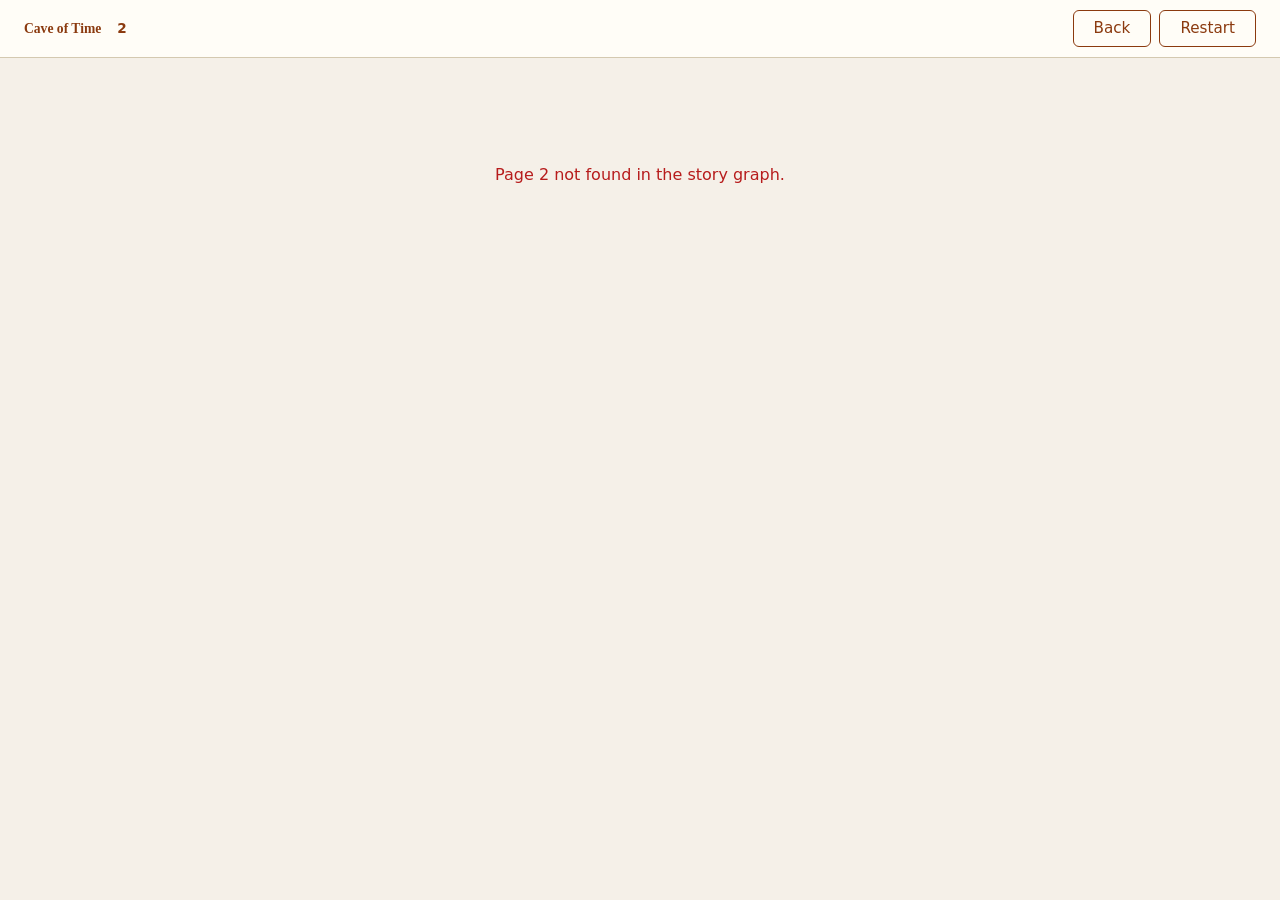
==== reader.html @ e09f22a1 "frontend" ====
<!DOCTYPE html>
<html lang="en">
<head>
  <meta charset="UTF-8">
  <meta name="viewport" content="width=device-width, initial-scale=1.0">
  <title>Read — The Cave of Time</title>
  <link rel="stylesheet" href="css/style.css">
  <link rel="stylesheet" href="css/reader.css">
</head>
<body>

  <!-- ── Top navigation bar ────────────────────────────────────────────── -->
  <header class="topbar">
    <a class="topbar__home" href="index.html">Cave of Time</a>
    <div class="topbar__breadcrumb" id="breadcrumb" aria-label="Path so far"></div>
    <div class="topbar__actions">
      <button class="btn btn--outline" id="btn-back" disabled>Back</button>
      <button class="btn btn--outline" id="btn-restart">Restart</button>
    </div>
  </header>

  <!-- ── Reading area ──────────────────────────────────────────────────── -->
  <main class="reader" id="reader-main">
    <p class="loading">Loading story…</p>
  </main>

  <script type="module" src="js/reader.js"></script>
</body>
</html>
---- css/style.css ----
/* ── Shared base styles ──────────────────────────────────────────────────── */

*, *::before, *::after { box-sizing: border-box; margin: 0; padding: 0; }

:root {
  --bg:          #f5f0e8;
  --surface:     #fffdf7;
  --border:      #d4c9b0;
  --text:        #2c2416;
  --muted:       #7a6d55;
  --accent:      #8b3a0f;      /* deep rust — book-spine red */
  --accent-lt:   #c4612a;
  --trunk:       #1a5fa8;      /* main trunk blue */
  --terminal:    #2e7d32;      /* ending green */
  --stub:        #b8860b;      /* incomplete amber */
  --unreachable: #9e9e9e;

  --radius:  6px;
  --shadow:  0 2px 8px rgba(0,0,0,.12);
  --font-serif: Georgia, 'Times New Roman', serif;
  --font-sans:  'Segoe UI', system-ui, sans-serif;
}

html { font-size: 16px; }

body {
  background: var(--bg);
  color: var(--text);
  font-family: var(--font-sans);
  line-height: 1.6;
  min-height: 100vh;
}

a { color: var(--accent); text-decoration: none; }
a:hover { text-decoration: underline; }

/* ── Utility ─────────────────────────────────────────────────────────────── */

.sr-only {
  position: absolute; width: 1px; height: 1px;
  padding: 0; margin: -1px; overflow: hidden;
  clip: rect(0,0,0,0); white-space: nowrap; border: 0;
}

.btn {
  display: inline-block;
  padding: .55rem 1.25rem;
  border: 1.5px solid var(--accent);
  border-radius: var(--radius);
  background: var(--accent);
  color: #fff;
  font-family: var(--font-sans);
  font-size: .95rem;
  cursor: pointer;
  transition: background .15s, border-color .15s, transform .1s;
  text-decoration: none;
}

.btn:hover { background: var(--accent-lt); border-color: var(--accent-lt); text-decoration: none; }
.btn:active { transform: scale(.97); }

.btn--outline {
  background: transparent;
  color: var(--accent);
}
.btn--outline:hover { background: var(--accent); color: #fff; }

/* ── Loading / error states ──────────────────────────────────────────────── */

.loading, .error-msg {
  text-align: center;
  padding: 4rem 1rem;
  color: var(--muted);
  font-style: italic;
}
.error-msg { color: #b71c1c; font-style: normal; }
---- css/reader.css ----
/* ── Reader page styles ──────────────────────────────────────────────────── */

body {
  display: flex;
  flex-direction: column;
  align-items: center;
  padding: 0;
}

/* ── Top bar ──────────────────────────────────────────────────────────────── */

.topbar {
  width: 100%;
  background: var(--surface);
  border-bottom: 1px solid var(--border);
  padding: .6rem 1.5rem;
  display: flex;
  align-items: center;
  gap: 1rem;
  font-size: .85rem;
  color: var(--muted);
  position: sticky;
  top: 0;
  z-index: 10;
}

.topbar__home {
  color: var(--accent);
  font-weight: 600;
  font-family: var(--font-serif);
  white-space: nowrap;
  flex-shrink: 0;
}

.topbar__breadcrumb {
  flex: 1;
  overflow: hidden;
  text-overflow: ellipsis;
  white-space: nowrap;
  font-family: var(--font-sans);
}

.topbar__breadcrumb span { color: var(--muted); }
.topbar__breadcrumb span.current { color: var(--accent); font-weight: 600; }

.topbar__actions { display: flex; gap: .5rem; flex-shrink: 0; }

/* ── Main reading column ─────────────────────────────────────────────────── */

.reader {
  width: 100%;
  max-width: 660px;
  padding: 2.5rem 1.5rem 4rem;
}

/* Page number badge */
.page-badge {
  font-size: .75rem;
  font-family: var(--font-sans);
  color: var(--muted);
  text-transform: uppercase;
  letter-spacing: .1em;
  margin-bottom: 1.25rem;
}

/* Story text */
.story-text {
  font-family: var(--font-serif);
  font-size: 1.1rem;
  line-height: 1.85;
  color: var(--text);
  white-space: pre-wrap;
}

/* ── Choices area ────────────────────────────────────────────────────────── */

.choices {
  margin-top: 2.5rem;
  display: flex;
  flex-direction: column;
  gap: .75rem;
}

.choices__heading {
  font-size: .75rem;
  letter-spacing: .1em;
  text-transform: uppercase;
  color: var(--muted);
  margin-bottom: .25rem;
}

.choice-btn {
  background: var(--surface);
  border: 1.5px solid var(--border);
  border-radius: var(--radius);
  padding: .85rem 1.1rem;
  font-family: var(--font-serif);
  font-size: 1rem;
  color: var(--text);
  cursor: pointer;
  text-align: left;
  transition: border-color .15s, background .15s, transform .1s;
  line-height: 1.5;
}

.choice-btn:hover {
  border-color: var(--accent);
  background: #fdf5ee;
  transform: translateX(3px);
}

.choice-btn:active { transform: translateX(1px) scale(.99); }

/* ── Ending screen ───────────────────────────────────────────────────────── */

.ending {
  margin-top: 2.5rem;
  padding: 1.75rem;
  background: var(--surface);
  border: 1.5px solid var(--border);
  border-radius: 10px;
  text-align: center;
}

.ending__title {
  font-family: var(--font-serif);
  font-size: 1.6rem;
  color: var(--accent);
  margin-bottom: .5rem;
}

.ending__path {
  font-size: .85rem;
  color: var(--muted);
  margin-bottom: 1.5rem;
  line-height: 1.7;
}

.ending__actions { display: flex; gap: .75rem; justify-content: center; flex-wrap: wrap; }

/* ── Page transition ─────────────────────────────────────────────────────── */

.reader { animation: fadeIn .25s ease; }

@keyframes fadeIn {
  from { opacity: 0; transform: translateY(6px); }
  to   { opacity: 1; transform: translateY(0); }
}

.page-enter {
  animation: fadeIn .22s ease;
}
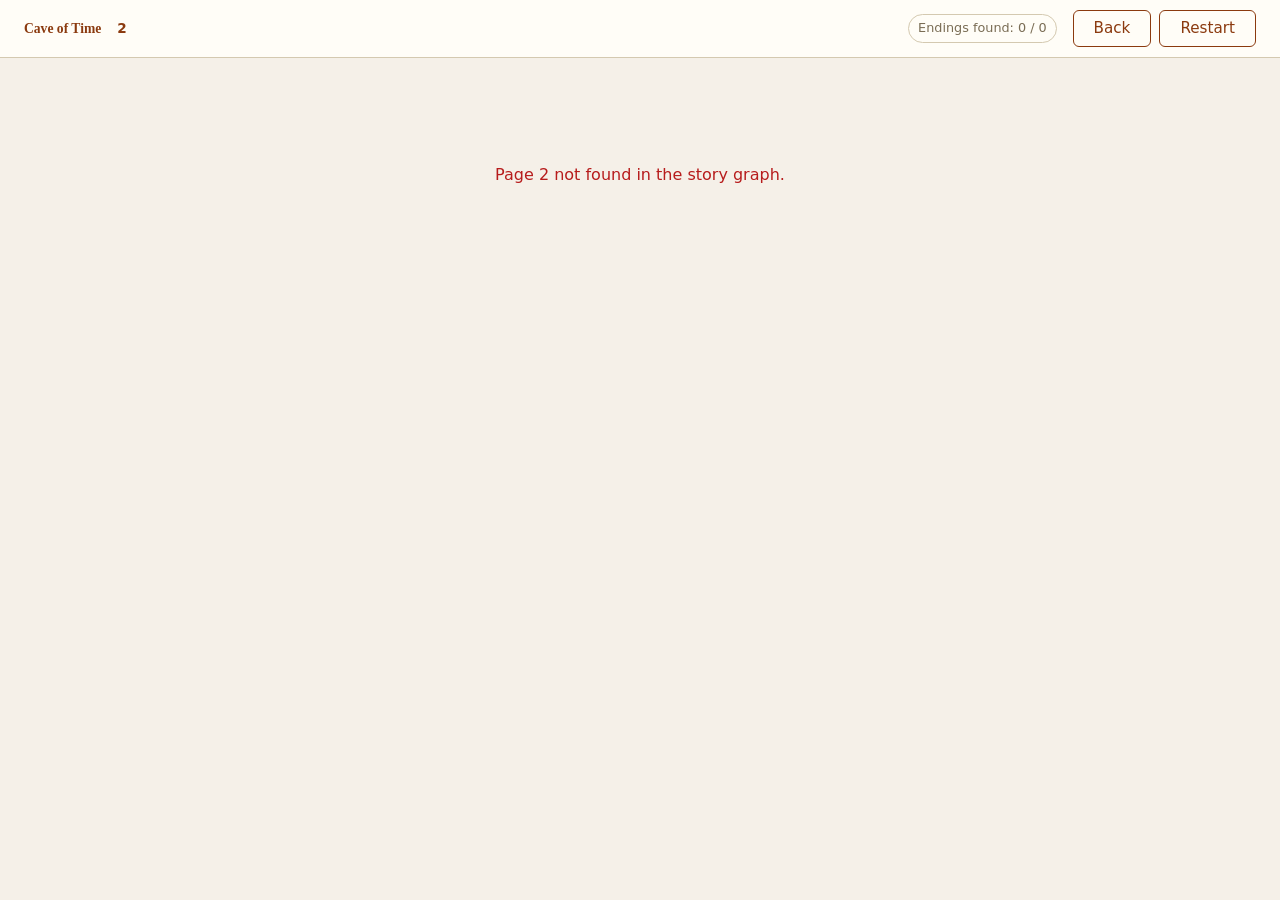
==== commit 790fcacf: "add localStorage ending tracker to reader" ====
--- a/reader.html
+++ b/reader.html
@@ -13,6 +13,11 @@
   <header class="topbar">
     <a class="topbar__home" href="index.html">Cave of Time</a>
     <div class="topbar__breadcrumb" id="breadcrumb" aria-label="Path so far"></div>
+
+  <div class="topbar__tracker" id="ending-tracker" aria-live="polite">
+  Endings found: 0 / 0
+  </div>
+
     <div class="topbar__actions">
       <button class="btn btn--outline" id="btn-back" disabled>Back</button>
       <button class="btn btn--outline" id="btn-restart">Restart</button>
--- a/css/reader.css
+++ b/css/reader.css
@@ -1,4 +1,4 @@
-/* ── Reader page styles ──────────────────────────────────────────────────── */
+ /* ── Reader page styles ──────────────────────────────────────────────────── */
 
 body {
   display: flex;
@@ -22,6 +22,17 @@
   position: sticky;
   top: 0;
   z-index: 10;
+}
+
+.topbar__tracker {
+  font-size: .8rem;
+  color: var(--muted);
+  white-space: nowrap;
+  flex-shrink: 0;
+  padding: .2rem .55rem;
+  border: 1px solid var(--border);
+  border-radius: 999px;
+  background: var(--surface);
 }
 
 .topbar__home {
